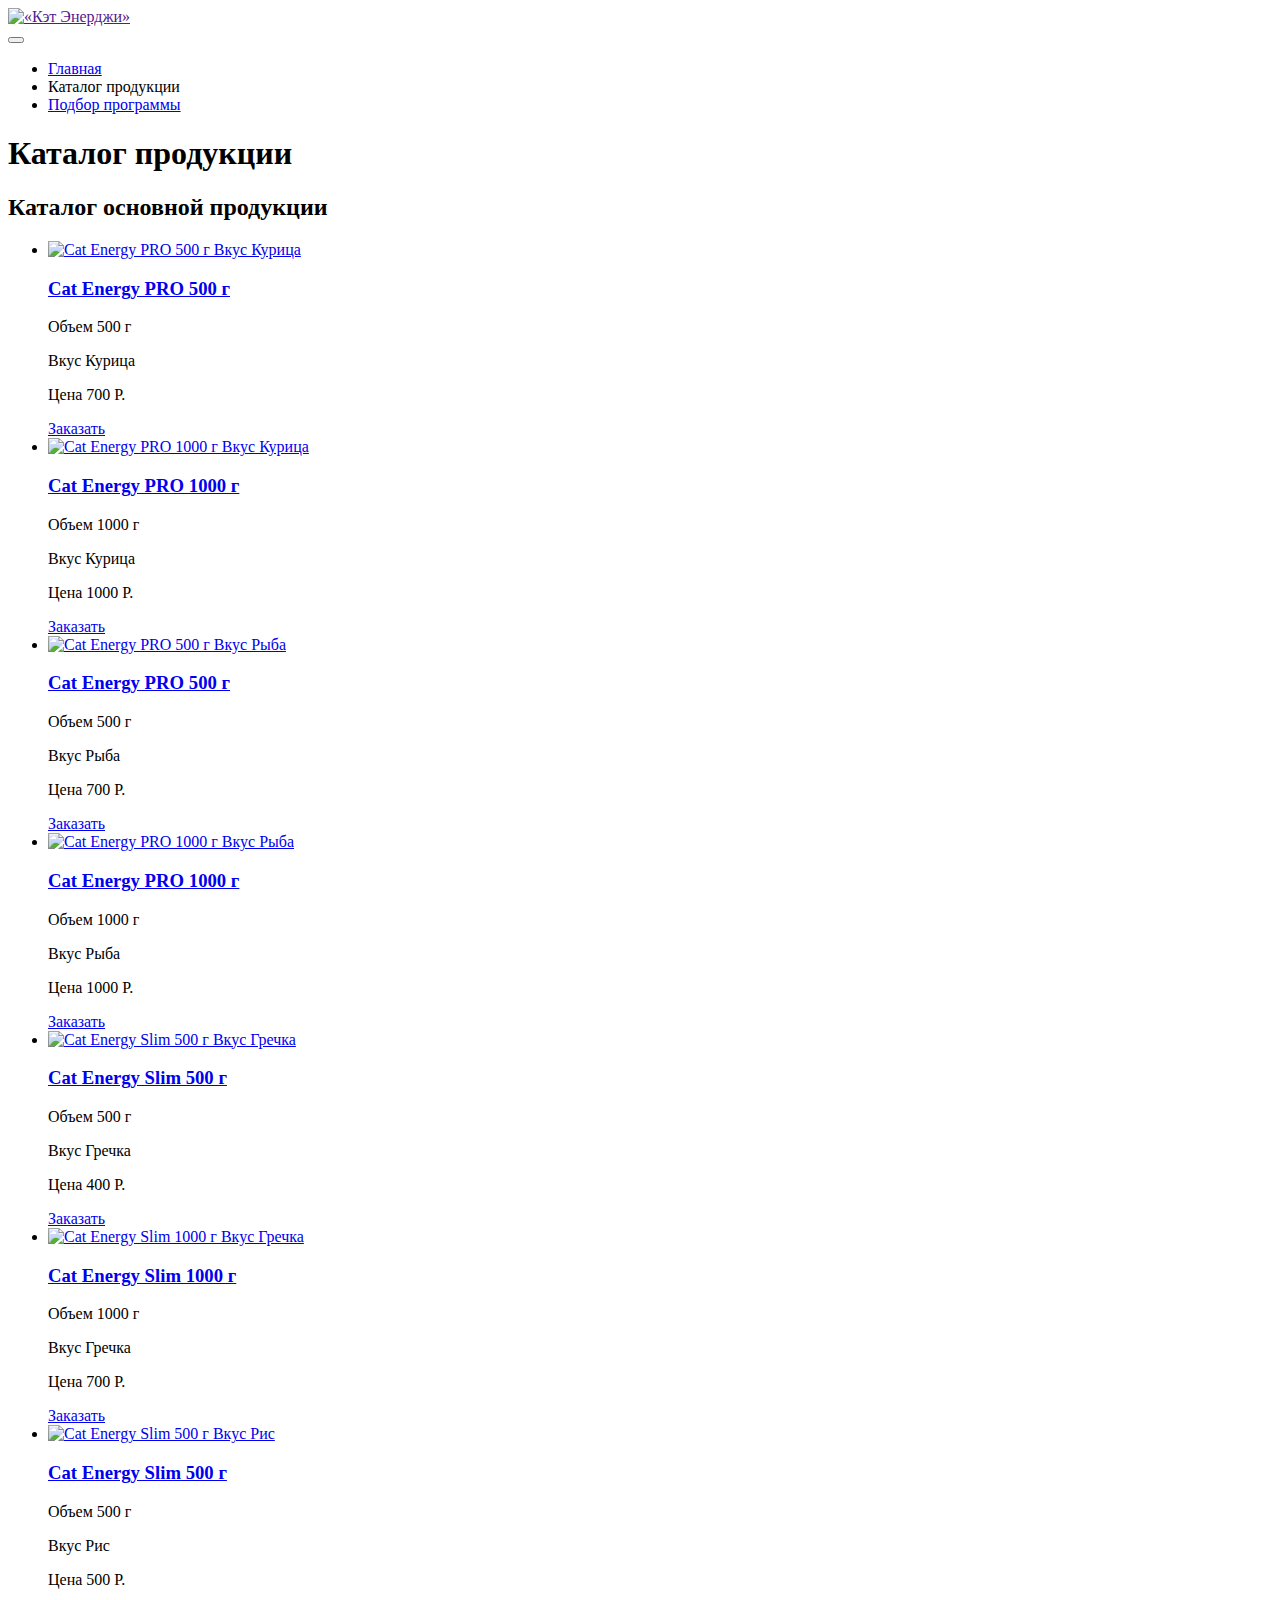
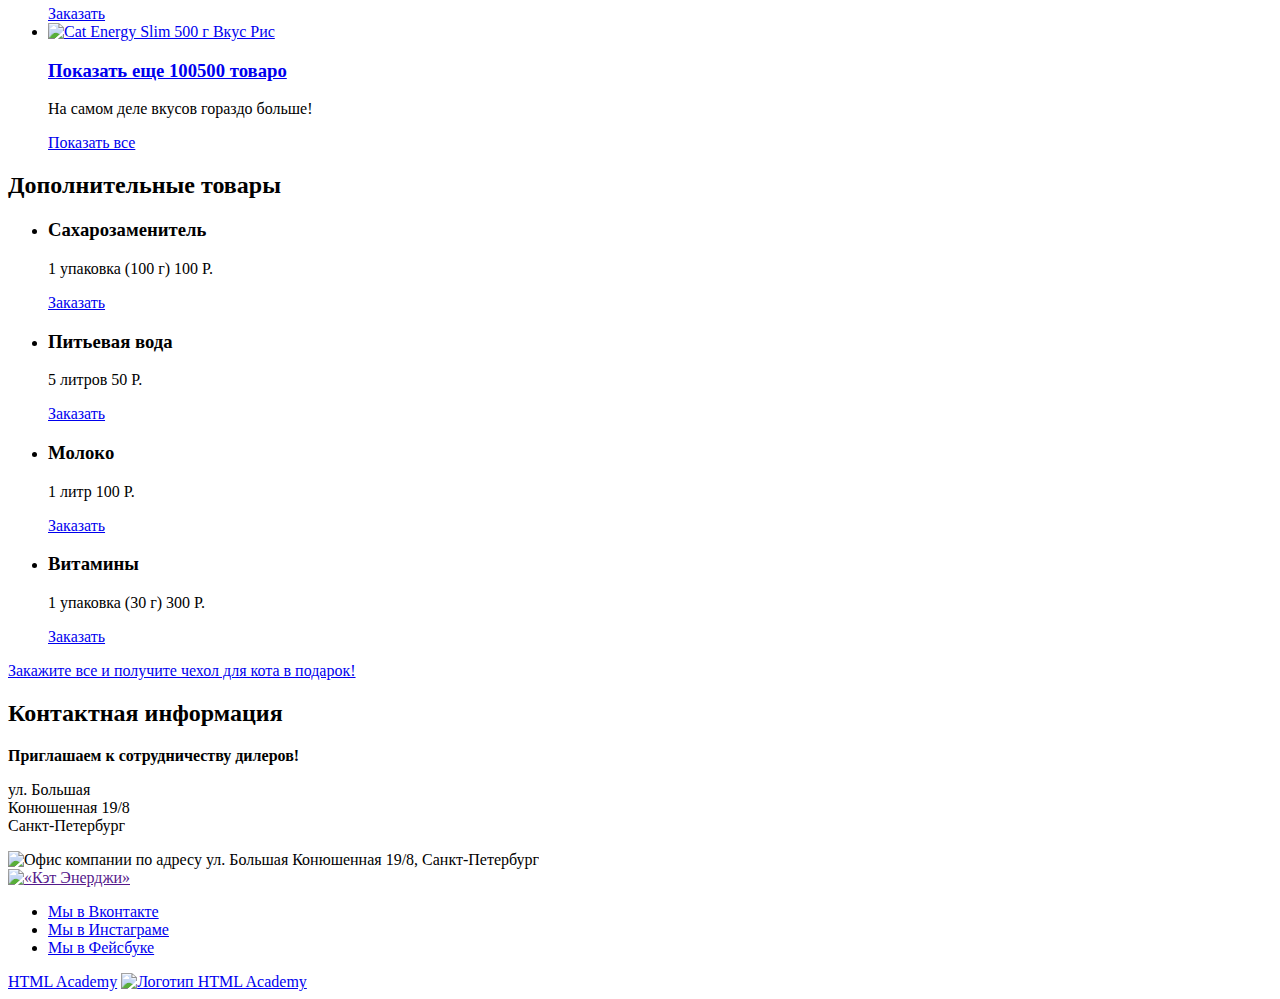
==== catalog.html @ 6a1f07e3 "Добавил ссылку на файл syle.css" ====
<!DOCTYPE html>
<html lang="ru">
<head>
	<meta charset="UTF-8">
	<title>Каталог продукции Cat Energy</title>
	<link rel="stylesheet" href="css/style.css">
</head>
<body>
	<header class="page-header">
		<a class="page-header__logo" href="">
			<img class="page-header__logo-image" src="http://placehold.it/33x38" alt="«Кэт Энерджи»">
		</a>
		<nav class="main-nav">
			<button class="main-nav__toggle" type="button"></button>
			<div class="main-nave__wrapper">
				<ul class="main-nav__list site-list">
					<li class="site-list__item">
						<a href="index.html">Главная</a>
					</li>
					<li class="site-list__item site-list__item--active">
						<a>Каталог продукции</a>
					</li>
					<li class="site-list__item">
						<a href="form.html">Подбор программы</a>
					</li>
				</ul>
			</div>
		</nav>	
	</header>
	
	<main class="page-main">
		<h1 class="page-main__title">Каталог продукции</h1>
		
		<section class="main-catalog">
			<h2 class="visually-hidden">Каталог основной продукции</h2>
			<ul class="main-catalog__list">
				<li class="main-catalog__item main-product">
					<a href="#">
						<img class="main-product__image" src="http://placehold.it/200x200" alt="Cat Energy PRO 500 г Вкус Курица">
					</a>
					<h3 class="main-product__title">
						<a href="#">Cat Energy PRO 500 г</a>
					</h3>
					<p class="main-product__description">
						<span>Объем</span>
						<span>500 г</span>
					</p>
					<p class="main-product__description">
						<span>Вкус</span>
						<span>Курица</span>
					</p>
					<p class="main-product__description">
						<span>Цена</span>
						<span>700 Р.</span>
					</p>
					<a class="main-product__order-link" href="#">Заказать</a>
				</li>
				<li class="main-catalog__item main-product">
					<a href="#">
						<img class="main-product__image" src="http://placehold.it/200x200" alt="Cat Energy PRO 1000 г Вкус Курица">
					</a>
					<h3 class="main-product__title">
						<a href="#">Cat Energy PRO 1000 г</a>
					</h3>
					<p class="main-product__description">
						<span>Объем</span>
						<span>1000 г</span>
					</p>
					<p class="main-product__description">
						<span>Вкус</span>
						<span>Курица</span>
					</p>
					<p class="main-product__description">
						<span>Цена</span>
						<span>1000 Р.</span>
					</p>
					<a class="main-product__order-link" href="#">Заказать</a>
				</li>
				<li class="main-catalog__item main-product">
					<a href="#">
						<img class="main-product__image" src="http://placehold.it/200x200" alt="Cat Energy PRO 500 г Вкус Рыба">
					</a>
					<h3 class="main-product__title">
						<a href="#">Cat Energy PRO 500 г</a>
					</h3>
					<p class="main-product__description">
						<span>Объем</span>
						<span>500 г</span>
					</p>
					<p class="main-product__description">
						<span>Вкус</span>
						<span>Рыба</span>
					</p>
					<p class="main-product__description">
						<span>Цена</span>
						<span>700 Р.</span>
					</p>
					<a class="main-product__order-link" href="#">Заказать</a>
				</li>
				<li class="main-catalog__item main-product">
					<a href="#">
						<img class="main-product__image" src="http://placehold.it/200x200" alt="Cat Energy PRO 1000 г Вкус Рыба">
					</a>
					<h3 class="main-product__title">
						<a href="#">Cat Energy PRO 1000 г</a>
					</h3>
					<p class="main-product__description">
						<span>Объем</span>
						<span>1000 г</span>
					</p>
					<p class="main-product__description">
						<span>Вкус</span>
						<span>Рыба</span>
					</p>
					<p class="main-product__description">
						<span>Цена</span>
						<span>1000 Р.</span>
					</p>
					<a class="main-product__order-link" href="#">Заказать</a>
				</li>
				<li class="main-catalog__item main-product">
					<a href="#">
						<img class="main-product__image" src="http://placehold.it/200x200" alt="Cat Energy Slim 500 г Вкус Гречка">
					</a>
					<h3 class="main-product__title">
						<a href="#">Cat Energy Slim 500 г</a>
					</h3>
					<p class="main-product__description">
						<span>Объем</span>
						<span>500 г</span>
					</p>
					<p class="main-product__description">
						<span>Вкус</span>
						<span>Гречка</span>
					</p>
					<p class="main-product__description">
						<span>Цена</span>
						<span>400 Р.</span>
					</p>
					<a class="main-product__order-link" href="#">Заказать</a>
				</li>
				<li class="main-catalog__item main-product">
					<a href="#">
						<img class="main-product__image" src="http://placehold.it/200x200" alt="Cat Energy Slim 1000 г Вкус Гречка">
					</a>
					<h3 class="main-product__title">
						<a href="#">Cat Energy Slim 1000 г</a>
					</h3>
					<p class="main-product__description">
						<span>Объем</span>
						<span>1000 г</span>
					</p>
					<p class="main-product__description">
						<span>Вкус</span>
						<span>Гречка</span>
					</p>
					<p class="main-product__description">
						<span>Цена</span>
						<span>700 Р.</span>
					</p>
					<a class="main-product__order-link" href="#">Заказать</a>
				</li>
				<li class="main-catalog__item main-product">
					<a href="#">
						<img class="main-product__image" src="http://placehold.it/200x200" alt="Cat Energy Slim 500 г Вкус Рис">
					</a>
					<h3 class="main-product__title">
						<a href="#">Cat Energy Slim 500 г</a>
					</h3>
					<p class="main-product__description">
						<span>Объем</span>
						<span>500 г</span>
					</p>
					<p class="main-product__description">
						<span>Вкус</span>
						<span>Рис</span>
					</p>
					<p class="main-product__description">
						<span>Цена</span>
						<span>500 Р.</span>
					</p>
					<a class="main-product__order-link" href="#">Заказать</a>
				</li>
				<li class="main-catalog__item show-more">
					<a href="#">
						<img class="show-more__image" src="http://placehold.it/200x200" alt="Cat Energy Slim 500 г Вкус Рис">
					</a>
					<h3 class="show-more__title">
						<a href="#">Показать еще 100500 товаро</a>
					</h3>
					<p class="show-more__description">
						На самом деле вкусов гораздо больше!
					</p>
					<a class="show-more__all-link" href="#">Показать все</a>
				</li>
			</ul>
		</section>
		
		<section class="additional-catalog">
			<h2 class="additional-catalog__title">Дополнительные товары</h2>
			<ul class="additional-catalog__list">
				<li class="additional-catalog__item additional-product">
					<h3 class="additional-product__title">Сахарозаменитель</h3>
					<p class="additional-product__description">
						<span>1 упаковка (100 г)</span>
						<span>100 Р.</span>
					</p>
					<a class="additional-product__order-link" href="#">Заказать</a>
				</li>
				<li class="additional-catalog__item additional-product">
					<h3 class="additional-product__title">Питьевая вода</h3>
					<p class="additional-product__description">
						<span>5 литров</span>
						<span>50 Р.</span>
					</p>
					<a class="additional-product__order-link" href="#">Заказать</a>
				</li>
				<li class="additional-catalog__item additional-product">
					<h3 class="additional-product__title">Молоко</h3>
					<p class="additional-product__description">
						<span>1 литр</span>
						<span>100 Р.</span>
					</p>
					<a class="additional-product__order-link" href="#">Заказать</a>
				</li>
				<li class="additional-catalog__item additional-product">
					<h3 class="additional-product__title">Витамины</h3>
					<p class="additional-product__description">
						<span>1 упаковка (30 г)</span>
						<span>300 Р.</span>
					</p>
					<a class="additional-product__order-link" href="#">Заказать</a>
				</li>
			</ul>
			<a class="additional-catalog__all-link" href="#">
				<span class="additional-catalog__all-text">Закажите все и получите чехол для кота в подарок!</span>
			</a>
		</section>
	</main>
	
	<footer class="page-footer">
		<section class="page-footer__contacts">
			<h2 class="visually-hidden">Контактная информация</h2>
			<div class="contacts__text">
				<b class="contacts__slogan">Приглашаем к сотрудничеству дилеров!</b>
				<p class="contacts__address">
					ул. Большая<br>
					Конюшенная 19/8<br>
					Санкт-Петербург
				</p>
				<img class="contacts__map" src="http://placehold.it/400x400" alt="Офис компании по адресу ул. Большая Конюшенная 19/8, Санкт-Петербург">
			</div>
		</section>
		<a class="page-footer__logo" href="">
			<img class="page-footer__logo-image" src="http://placehold.it/33x38" alt="«Кэт Энерджи»">
		</a>
		<div class="page-footer__social social">
			<ul class="social__list">
				<li class="social__item">
					<a class="social__link social__link--vkontakte" href="#">Мы в Вконтакте</a>
				</li>
				<li class="social__item">
					<a class="social__link social__link--instagram" href="#">Мы в Инстаграме</a>
				</li>
				<li class="social__item">
					<a class="social__link social__link--facebook" href="#">Мы в Фейсбуке</a>
				</li>
			</ul>
		</div>
		<div class="page-footer__copyright copyright">
          <a class="copyright__link" href="#">HTML Academy</a>
          <a class="copyright__logo" href="#">
          	<img class="copyright__image" src="http://placehold.it/33x38" alt="Логотип HTML Academy">
          </a>
        </div>		
	</footer>	
</body>
</html>
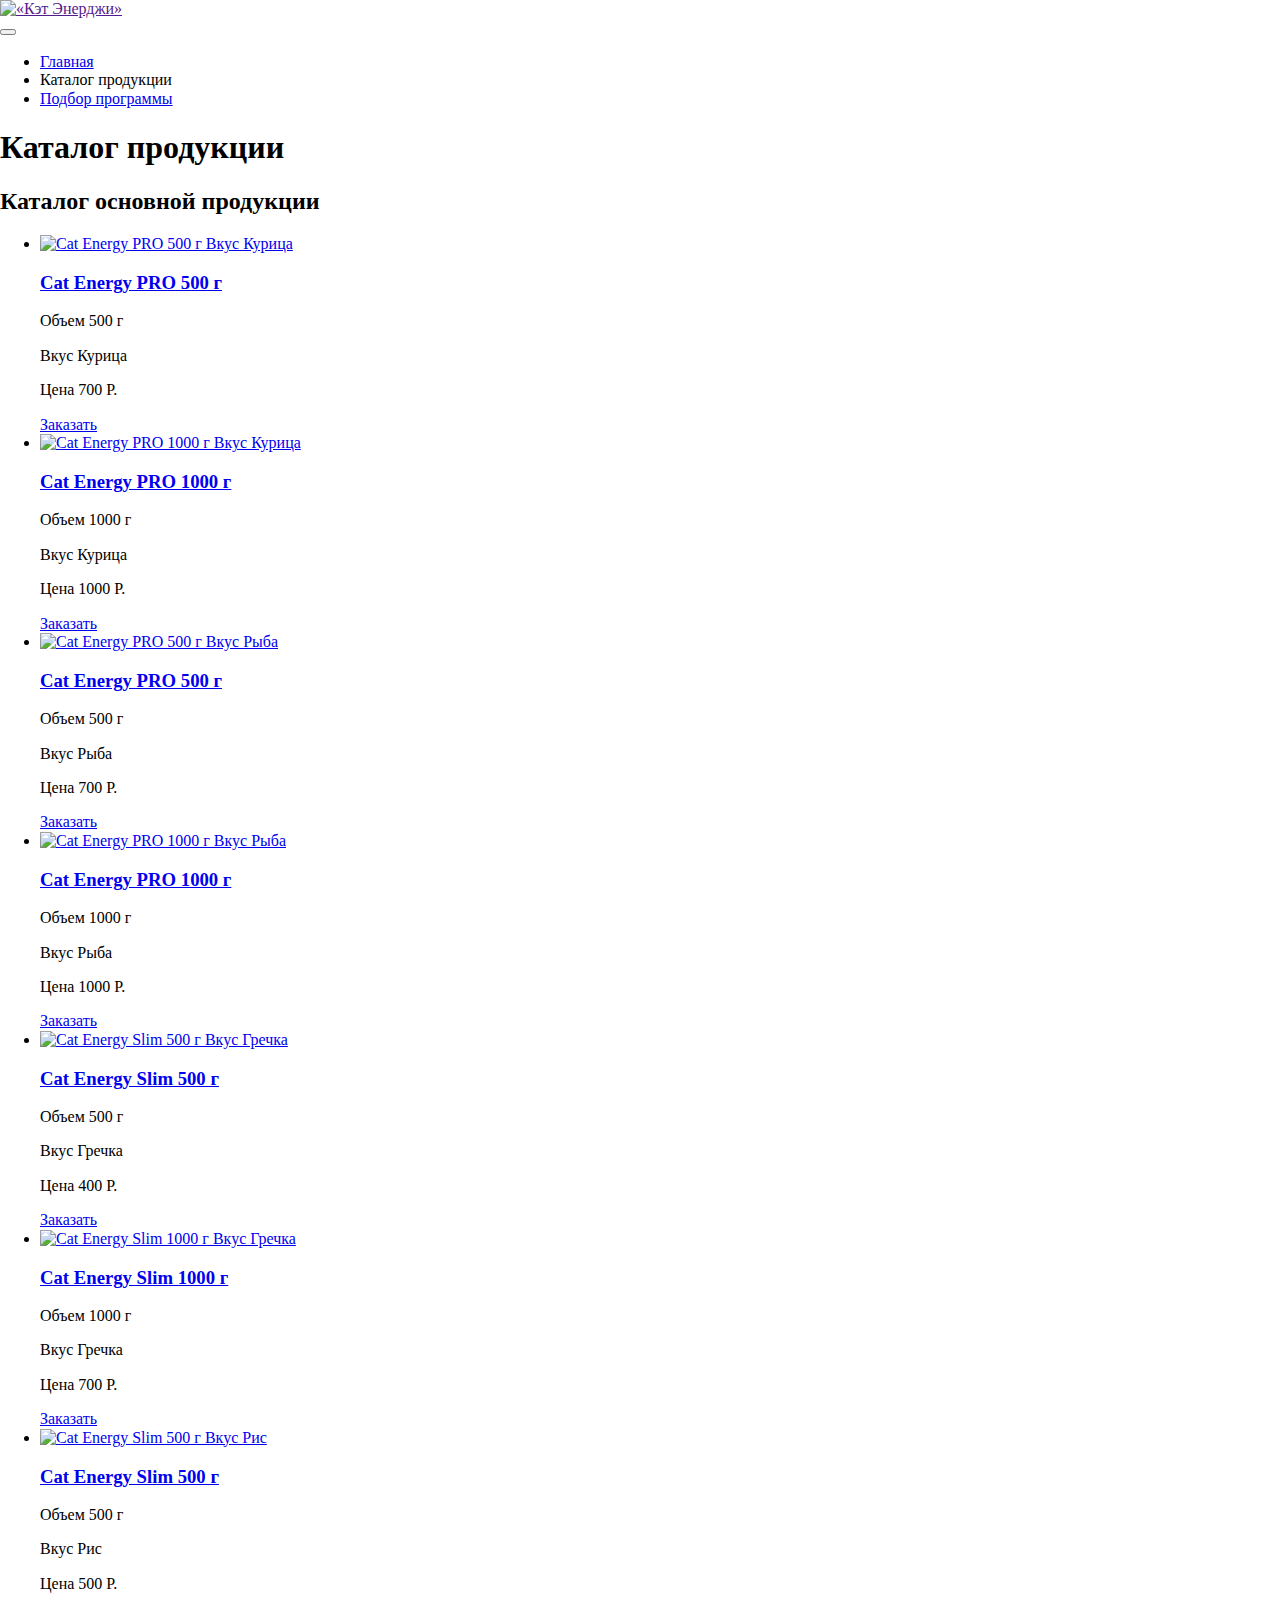
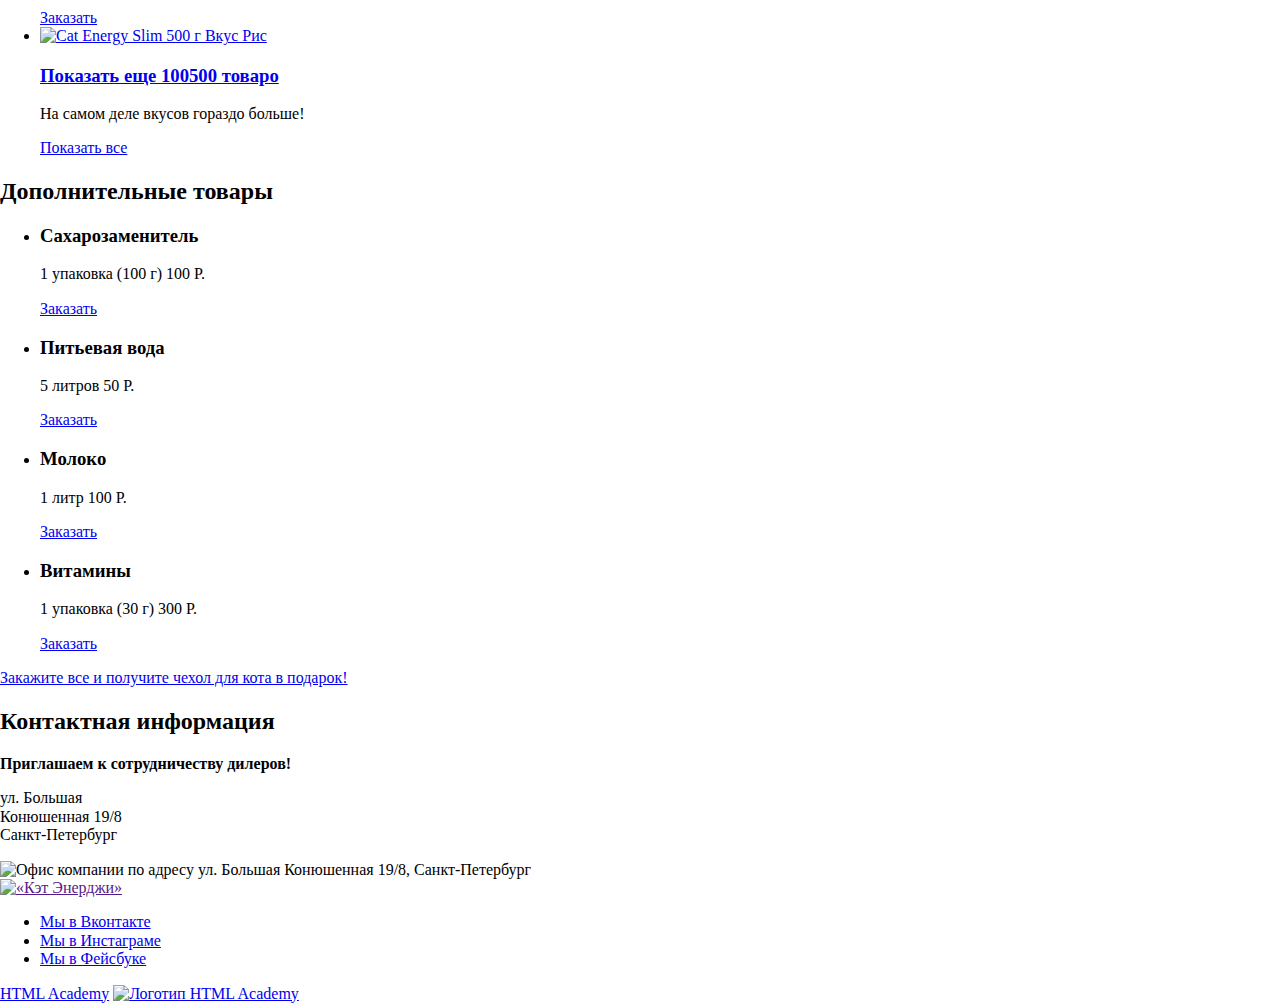
==== commit 3ecec7ea: "Подключил normalize.css" ====
--- a/catalog.html
+++ b/catalog.html
@@ -3,6 +3,7 @@
 <head>
 	<meta charset="UTF-8">
 	<title>Каталог продукции Cat Energy</title>
+	<link rel="stylesheet" href="css/normalize.css">
 	<link rel="stylesheet" href="css/style.css">
 </head>
 <body>
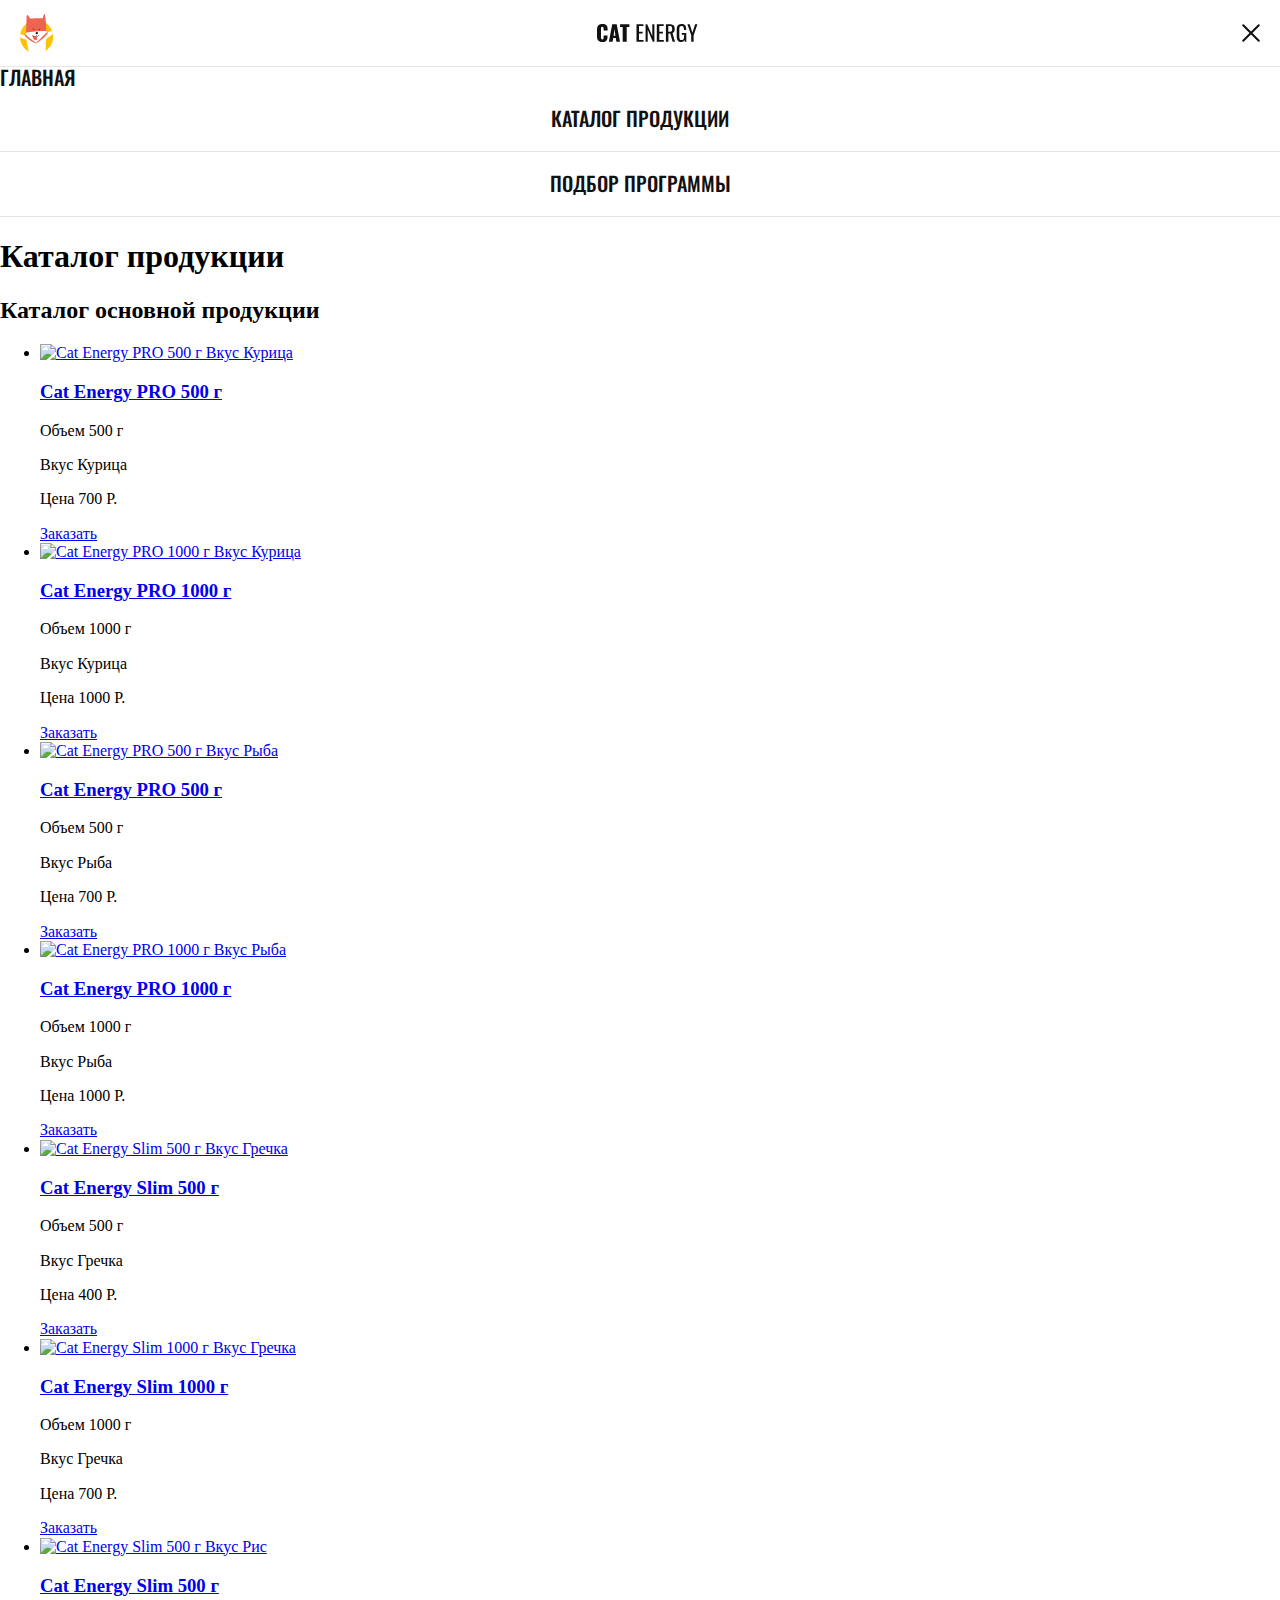
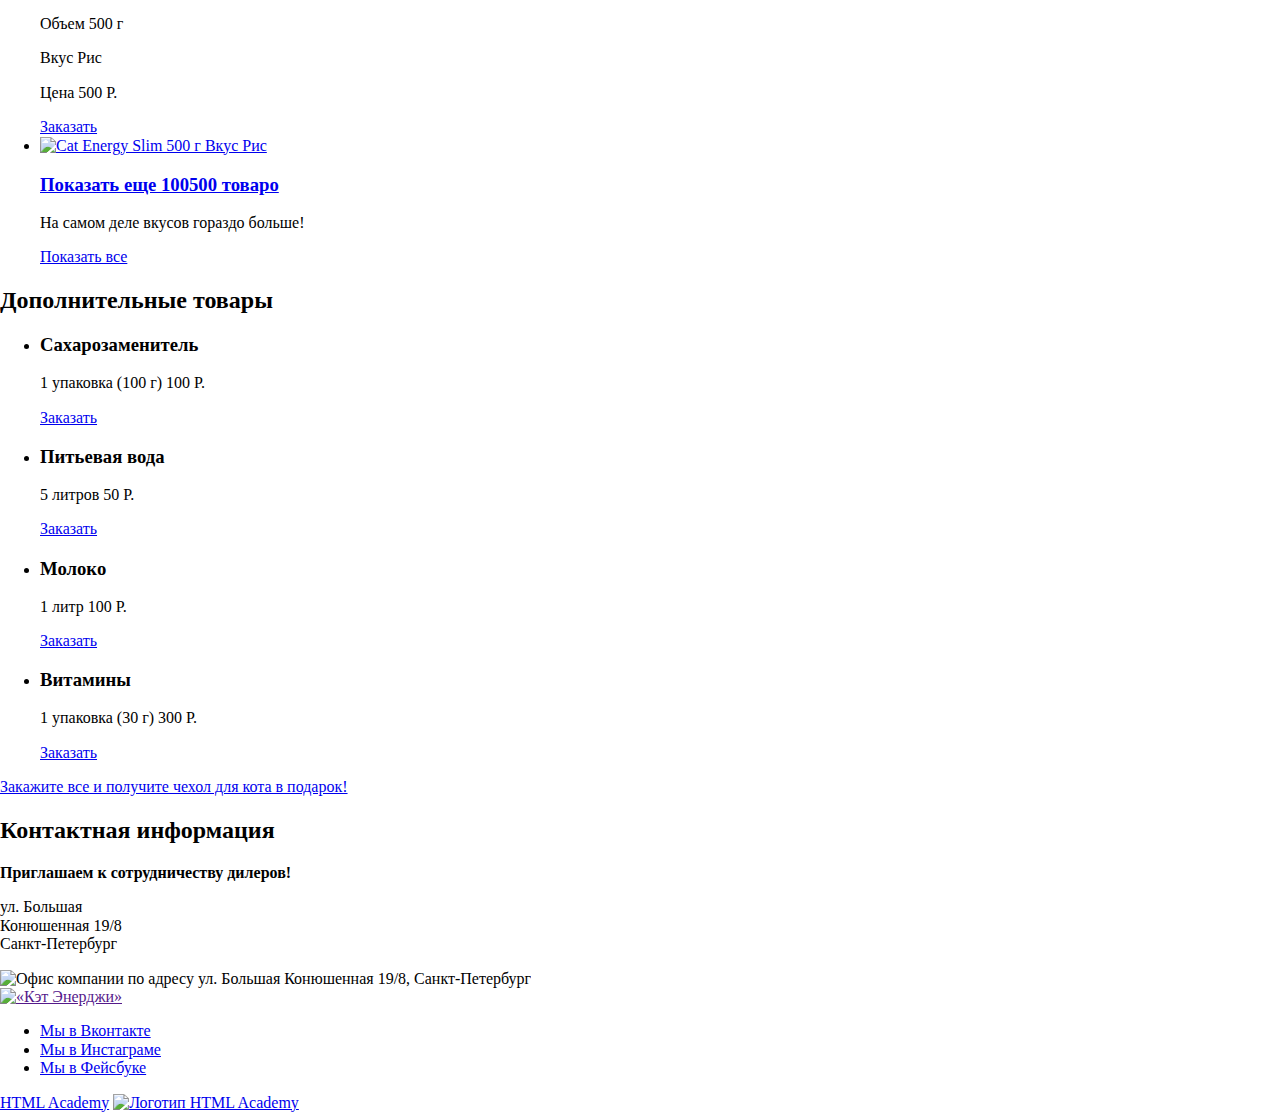
==== commit aac7bda1: "Блок с навигацией" ====
--- a/catalog.html
+++ b/catalog.html
@@ -3,29 +3,34 @@
 <head>
 	<meta charset="UTF-8">
 	<title>Каталог продукции Cat Energy</title>
+	<meta name="viewport" content="width=device-width,initial-scale=1">
+	<link href="https://fonts.googleapis.com/css?family=Oswald:400,500&amp;subset=cyrillic" rel="stylesheet">
 	<link rel="stylesheet" href="css/normalize.css">
 	<link rel="stylesheet" href="css/style.css">
 </head>
 <body>
 	<header class="page-header">
-		<a class="page-header__logo" href="">
-			<img class="page-header__logo-image" src="http://placehold.it/33x38" alt="«Кэт Энерджи»">
-		</a>
+		<div class="page-header__wrapper">
+			<a class="page-header__logo" href="index.html">
+				<img class="page-header__logo-img" src="img/logo-mobile.svg" width="33" height="38" alt="Логотип «Кэт Энерджи»">
+			</a>
+			<a class="page-header__logo" href="index.html">
+				<img class="page-header__logo-img" src="img/logo-mobile-text.svg" width="101" height="18" alt="Логотип «Кэт Энерджи»">
+			</a>
+			<button class="nav-toggle" type="button"></button>
+		</div>		
 		<nav class="main-nav">
-			<button class="main-nav__toggle" type="button"></button>
-			<div class="main-nave__wrapper">
-				<ul class="main-nav__list site-list">
-					<li class="site-list__item">
-						<a href="index.html">Главная</a>
-					</li>
-					<li class="site-list__item site-list__item--active">
-						<a>Каталог продукции</a>
-					</li>
-					<li class="site-list__item">
-						<a href="form.html">Подбор программы</a>
-					</li>
-				</ul>
-			</div>
+			<ul class="main-nav__list">
+				<li class="main-nav__item>
+					<a class="main-nav__link">Главная</a>
+				</li>
+				<li class="main-nav__item main-nav__item--active"">
+					<a class="main-nav__link" href="catalog.html">Каталог продукции</a>
+				</li>
+				<li class="main-nav__item">
+					<a class="main-nav__link" href="form.html">Подбор программы</a>
+				</li>
+			</ul>
 		</nav>	
 	</header>
 	
--- a/css/style.css
+++ b/css/style.css
@@ -0,0 +1,96 @@
+body {
+	min-width: 320px;
+	margin: 0;
+	padding: 0;
+}
+
+img {
+	max-width: 100%;
+	height: auto;
+}
+
+/* page-header */
+
+.page-header__wrapper {
+	display: flex;
+	justify-content: space-between;
+	align-items: center;
+
+	height: 66px;
+	padding-right: 20px;
+	padding-left: 20px;
+
+	border-bottom: 1px solid #e6e6e6;
+}
+
+.page-header__logo-img {
+	display: block;
+}
+
+/* nav-toogle */
+
+.nav-toggle {
+	position: relative;
+
+	width: 18px;
+	height: 18px;
+	padding: 0;
+
+	background-color: transparent;
+	border: none;
+}
+
+.nav-toggle:before,
+.nav-toggle:after {
+	content: "";
+
+	position: absolute;
+	top: 8px;
+	left: -3px;
+
+	width: 24px;
+	height: 2px;
+
+	background-color: #0f0f0f;
+	border-radius: 1px;
+}
+
+.nav-toggle:before {
+	transform: rotate(45deg);
+}
+
+.nav-toggle:after {
+	transform: rotate(-45deg);
+}
+
+/* main-nav */
+
+.main-nav__list {
+	margin: 0;
+	padding: 0;
+
+	font-family: Oswald, Arial, sans-serif;
+	font-weight: 500;
+	font-size: 20px;
+	line-height: 20px;
+	color: #111111;
+	text-transform: uppercase;
+
+	list-style: none;
+}
+
+.main-nav__item {
+	text-align: center;
+
+	border-bottom: 1px solid #e6e6e6;
+}
+
+.main-nav__link {
+	display: block;
+	padding-top: 21px;
+	padding-bottom: 23px;
+
+	color: inherit;
+
+	text-decoration: none;
+}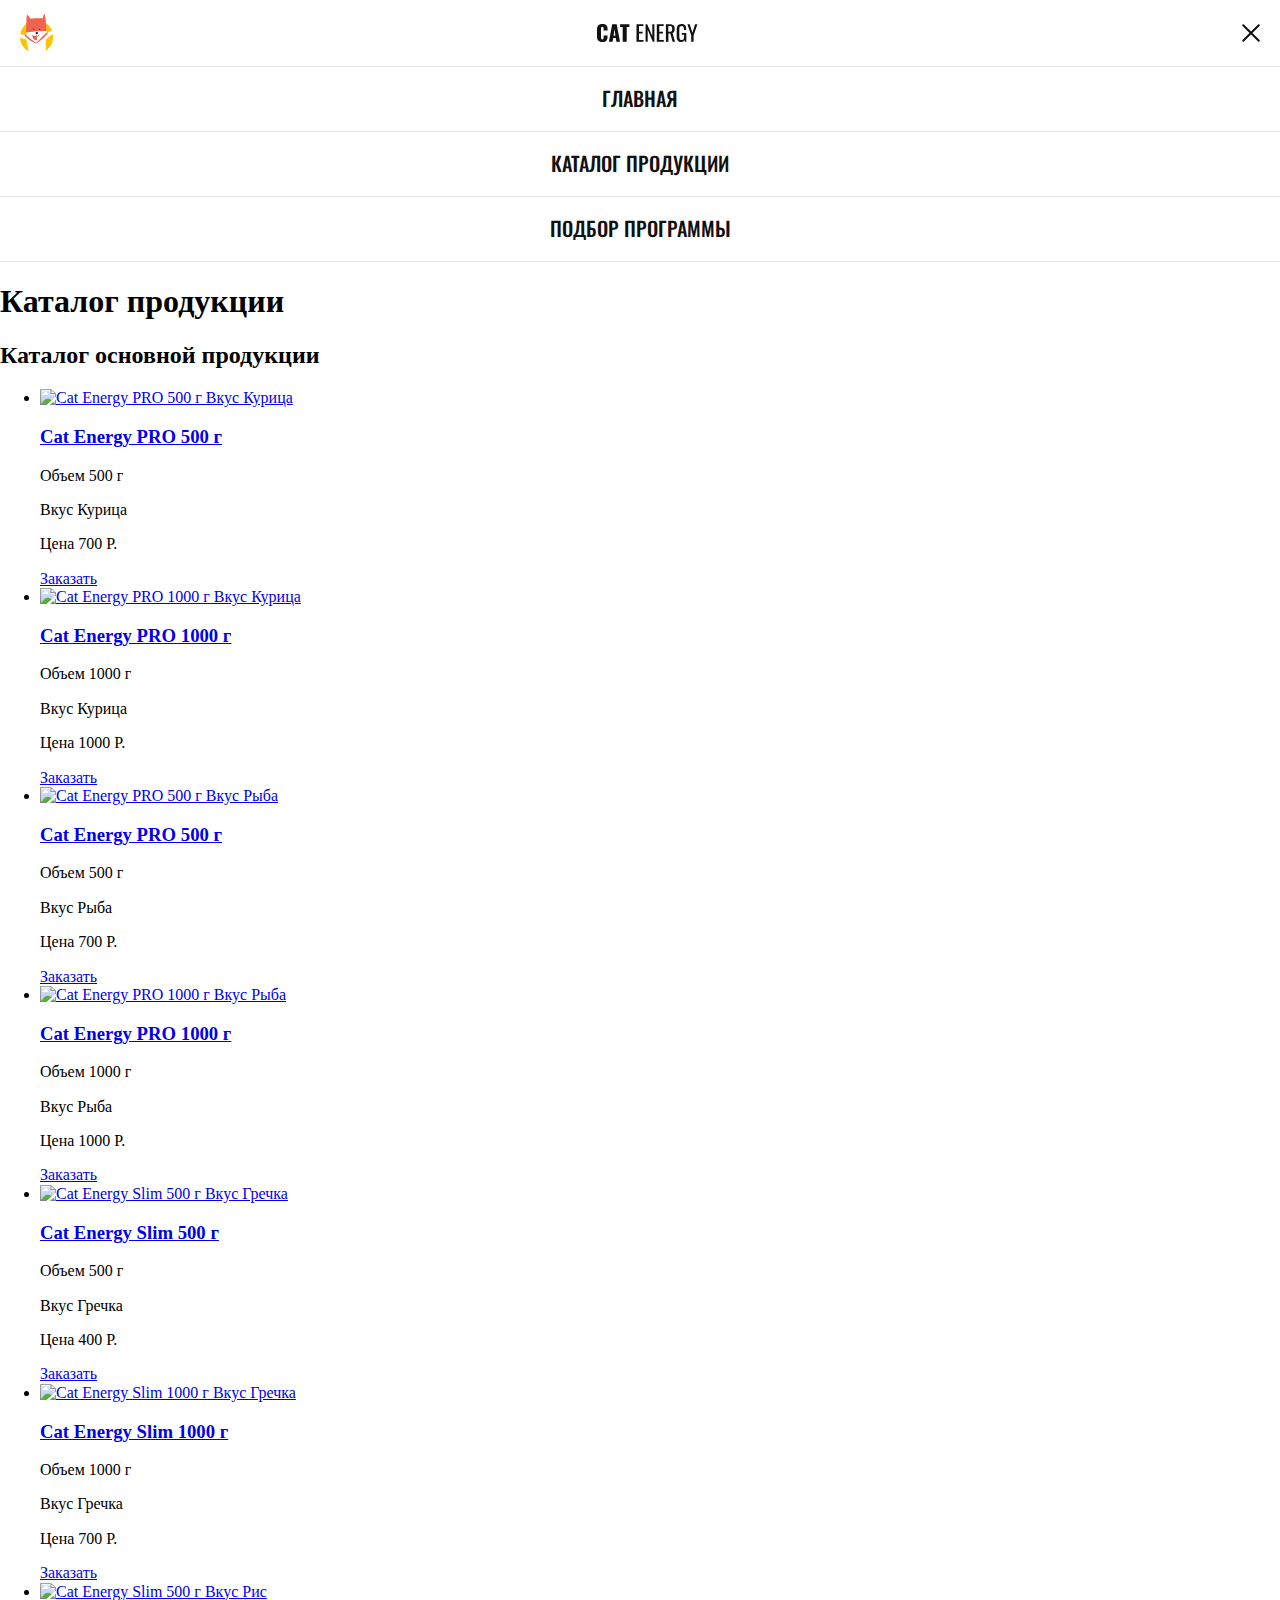
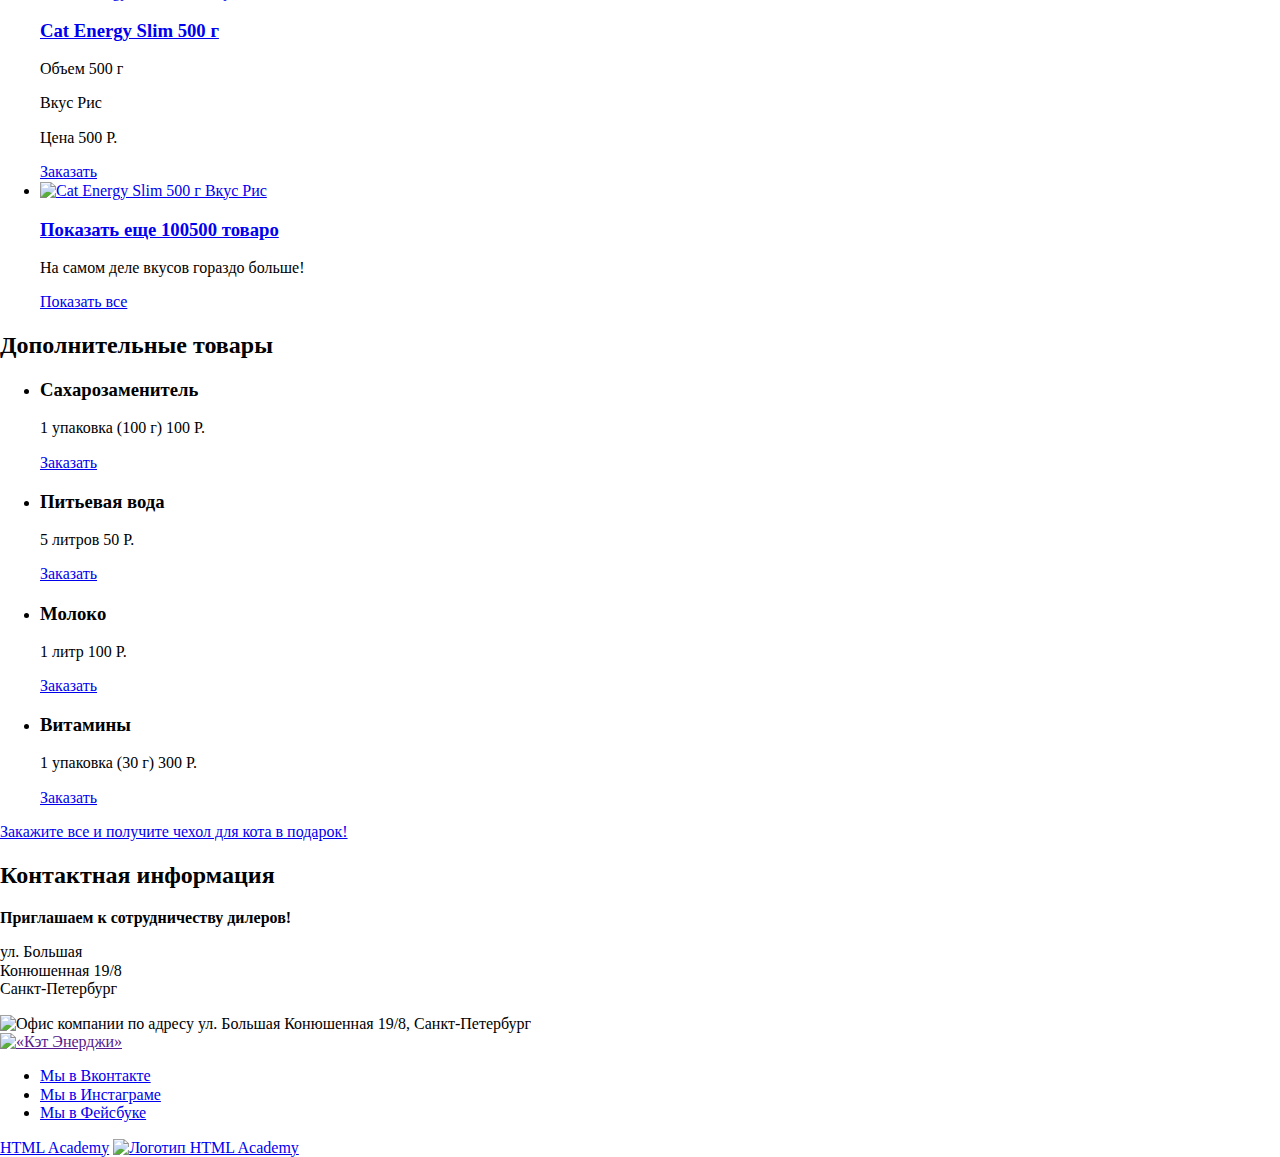
==== commit 3cd819ab: "Исправил ошибку на странице каталога" ====
--- a/catalog.html
+++ b/catalog.html
@@ -21,7 +21,7 @@
 		</div>		
 		<nav class="main-nav">
 			<ul class="main-nav__list">
-				<li class="main-nav__item>
+				<li class="main-nav__item">
 					<a class="main-nav__link">Главная</a>
 				</li>
 				<li class="main-nav__item main-nav__item--active"">
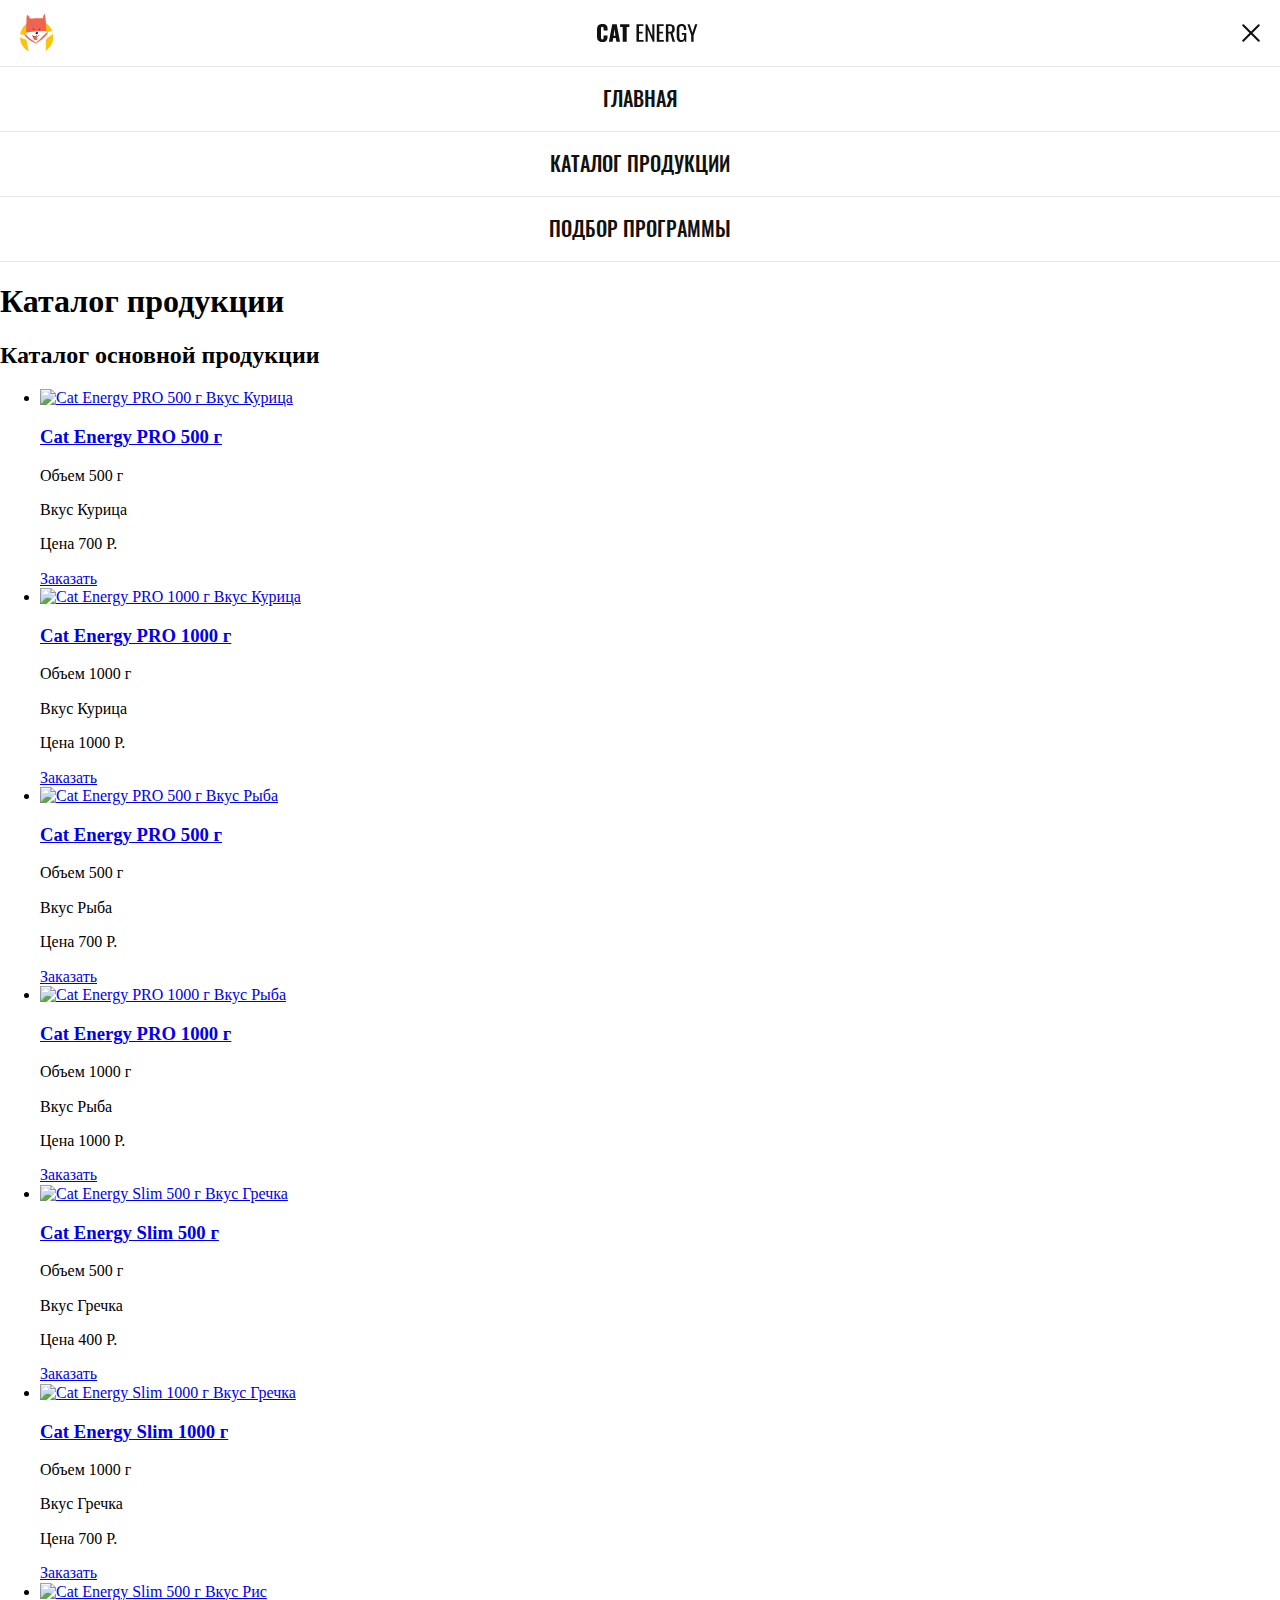
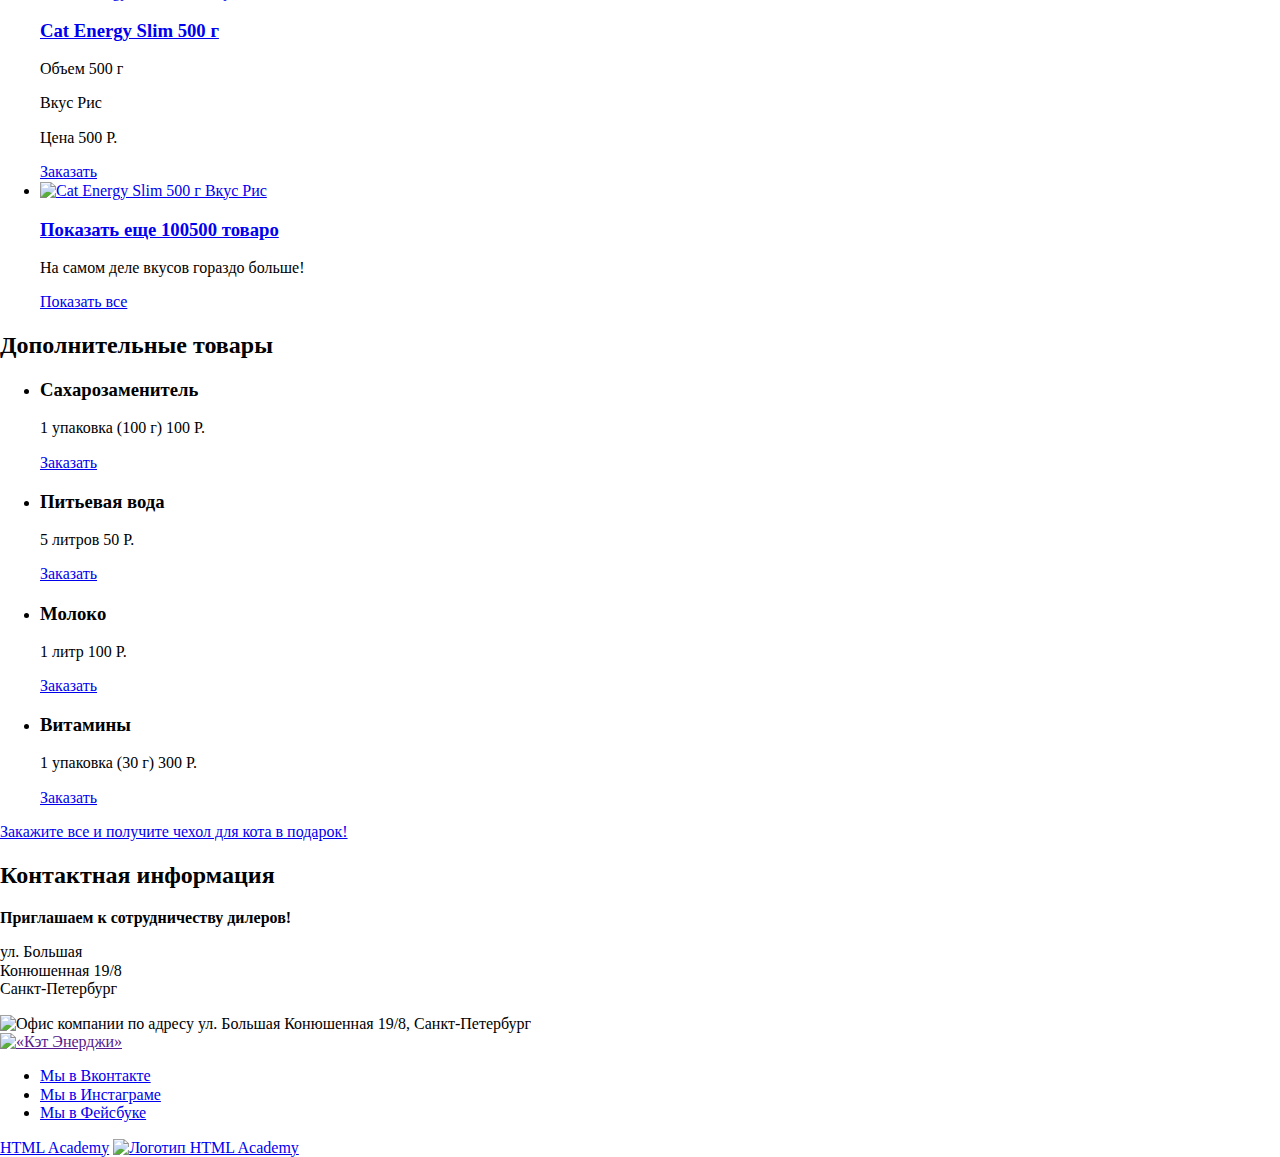
==== commit 88d56c7a: "Подключил шрифты локально" ====
--- a/catalog.html
+++ b/catalog.html
@@ -4,7 +4,6 @@
 	<meta charset="UTF-8">
 	<title>Каталог продукции Cat Energy</title>
 	<meta name="viewport" content="width=device-width,initial-scale=1">
-	<link href="https://fonts.googleapis.com/css?family=Oswald:400,500&amp;subset=cyrillic" rel="stylesheet">
 	<link rel="stylesheet" href="css/normalize.css">
 	<link rel="stylesheet" href="css/style.css">
 </head>
@@ -22,10 +21,10 @@
 		<nav class="main-nav">
 			<ul class="main-nav__list">
 				<li class="main-nav__item">
-					<a class="main-nav__link">Главная</a>
+					<a class="main-nav__link" href="index.html">Главная</a>
 				</li>
 				<li class="main-nav__item main-nav__item--active"">
-					<a class="main-nav__link" href="catalog.html">Каталог продукции</a>
+					<a class="main-nav__link">Каталог продукции</a>
 				</li>
 				<li class="main-nav__item">
 					<a class="main-nav__link" href="form.html">Подбор программы</a>
--- a/css/style.css
+++ b/css/style.css
@@ -1,3 +1,19 @@
+@font-face {
+	font-family: "Oswald";
+	src: url("../fonts/Oswald-Regular.woff2") format("woff2"),
+		url("../fonts/Oswald-Regular.woff") format("woff");
+	font-weight: normal;
+	font-style: normal;
+}
+
+@font-face {
+	font-family: "Oswald";
+	src: url("../fonts/Oswald-Medium.woff2") format("woff2"),
+		url("../fonts/Oswald-Medium.woff") format("woff");
+	font-weight: medium;
+	font-style: normal;
+}
+
 body {
 	min-width: 320px;
 	margin: 0;
@@ -69,7 +85,7 @@
 	margin: 0;
 	padding: 0;
 
-	font-family: Oswald, Arial, sans-serif;
+	font-family: "Oswald", Arial, sans-serif;
 	font-weight: 500;
 	font-size: 20px;
 	line-height: 20px;
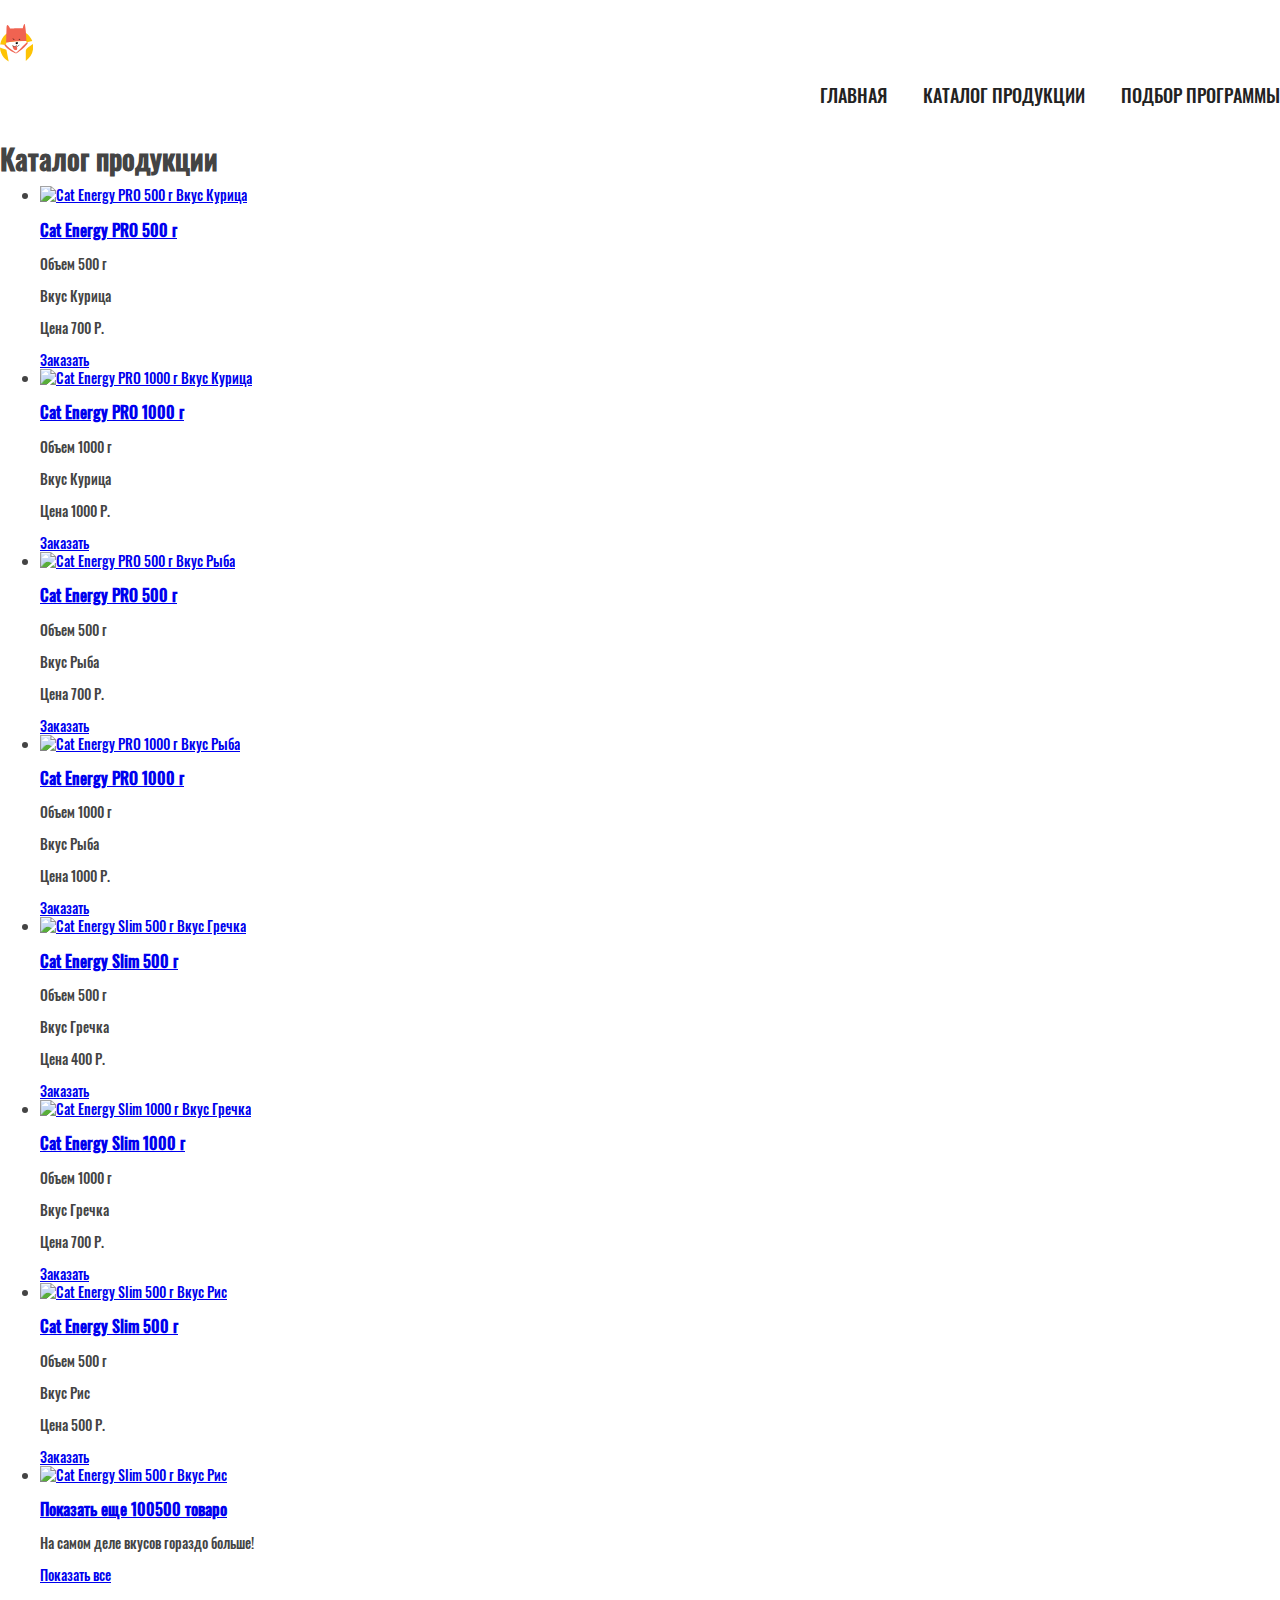
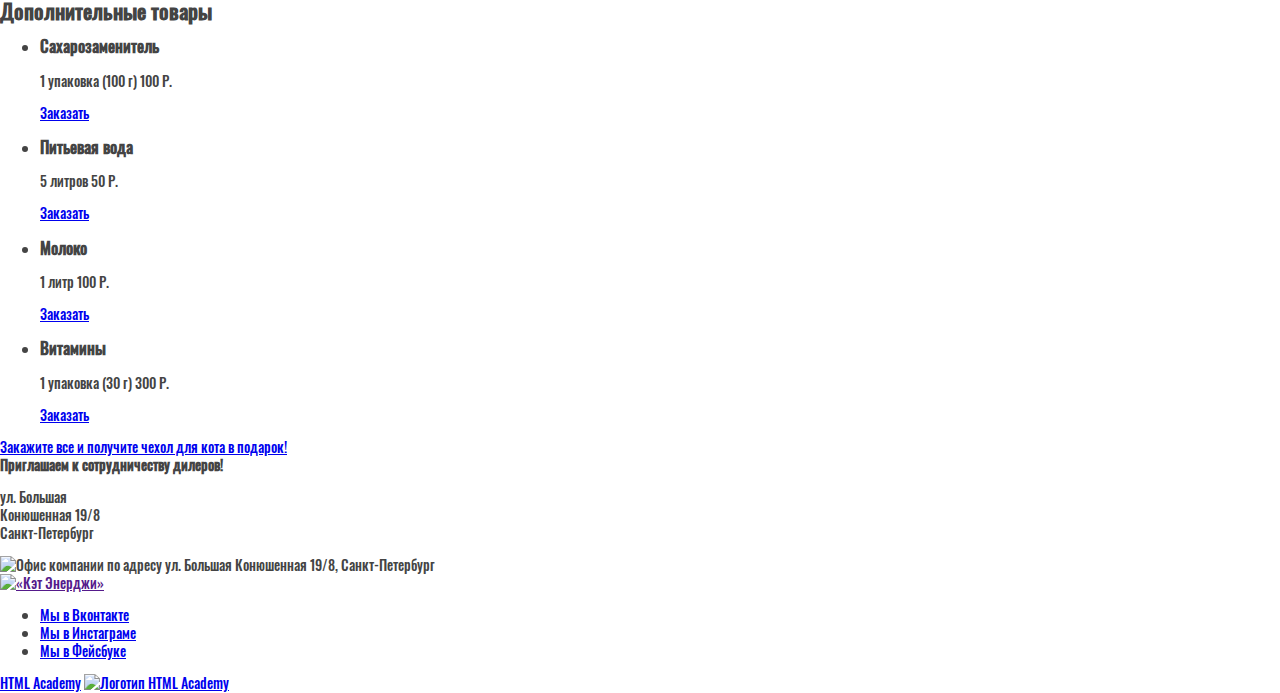
==== commit 8b763b55: "Начал адаптацию header для планшетов" ====
--- a/catalog.html
+++ b/catalog.html
@@ -13,7 +13,7 @@
 			<a class="page-header__logo" href="index.html">
 				<img class="page-header__logo-img" src="img/logo-mobile.svg" width="33" height="38" alt="Логотип «Кэт Энерджи»">
 			</a>
-			<a class="page-header__logo" href="index.html">
+			<a class="page-header__logo page-header__logo--text" href="index.html">
 				<img class="page-header__logo-img" src="img/logo-mobile-text.svg" width="101" height="18" alt="Логотип «Кэт Энерджи»">
 			</a>
 			<button class="nav-toggle" type="button"></button>
--- a/css/style.css
+++ b/css/style.css
@@ -18,6 +18,11 @@
 	min-width: 320px;
 	margin: 0;
 	padding: 0;
+
+	font-family: "Oswald", Arial, sans-serif;
+	font-size: 14px;
+	line-height: 18px;
+	color: #444444;
 }
 
 img {
@@ -25,22 +30,75 @@
 	height: auto;
 }
 
+.visually-hidden:not(:focus):not(:active) {
+	position: absolute;
+	width: 1px;
+	height: 1px;
+	margin: -1px;
+	border: 0;
+	padding: 0;
+	white-space: nowrap;
+	clip-path: inset(100%);
+	clip: rect(0 0 0 0);
+	overflow: hidden;
+}
+
 /* page-header */
 
-.page-header__wrapper {
+.page-header__wrapper-inner {
 	display: flex;
 	justify-content: space-between;
 	align-items: center;
 
+	max-width: 400px;
 	height: 66px;
+	margin: 0 auto;
 	padding-right: 20px;
 	padding-left: 20px;
-
-	border-bottom: 1px solid #e6e6e6;
+}
+
+.page-header__logo--text {
+	margin-left: -15px;
 }
 
 .page-header__logo-img {
 	display: block;
+}
+
+@media (min-width: 768px) {
+	.page-header {
+		padding-top: 24px;
+	}
+
+	.page-header__wrapper-outer {
+		display: flex;
+		justify-content: space-between;
+
+		min-width: 708px;
+		max-width: 1220px;
+		padding-left: 30px;
+		padding-right: 30px;
+	}
+
+	.page-header__wrapper-inner {
+		display: block;
+		margin: 0;
+		padding: 0;
+		height: auto;
+		max-width: none;
+	}
+
+	.page-header__logo--text {
+		display: none;
+	}
+}
+
+@media (min-width: 1300px) {
+	.page-header__wrapper-outer {
+		width: 1220px;
+		padding-left: 40px;
+		padding-right: 40px;
+	}
 }
 
 /* nav-toogle */
@@ -79,13 +137,22 @@
 	transform: rotate(-45deg);
 }
 
+@media (min-width: 768px) {
+	.nav-toggle {
+		display: none;
+	}
+}
+
 /* main-nav */
+
+.main-nav {
+	/* margin: 0 auto; */
+}
 
 .main-nav__list {
 	margin: 0;
 	padding: 0;
 
-	font-family: "Oswald", Arial, sans-serif;
 	font-weight: 500;
 	font-size: 20px;
 	line-height: 20px;
@@ -98,7 +165,7 @@
 .main-nav__item {
 	text-align: center;
 
-	border-bottom: 1px solid #e6e6e6;
+	border-top: 1px solid #e6e6e6;
 }
 
 .main-nav__link {
@@ -109,4 +176,27 @@
 	color: inherit;
 
 	text-decoration: none;
+}
+
+@media (min-width: 768px) {
+	.main-nav__list {
+		display: flex;
+		flex-wrap: wrap;
+		justify-content: flex-end;
+
+		font-weight: 400;
+		font-size: 18px;
+		line-height: 24.86px;
+		color: #222222;
+	}
+
+	.main-nav__item {
+		margin-right: 36px;
+
+		border: none;
+	}
+
+	.main-nav__item:last-child {
+		margin-right: 0;;
+	}
 }